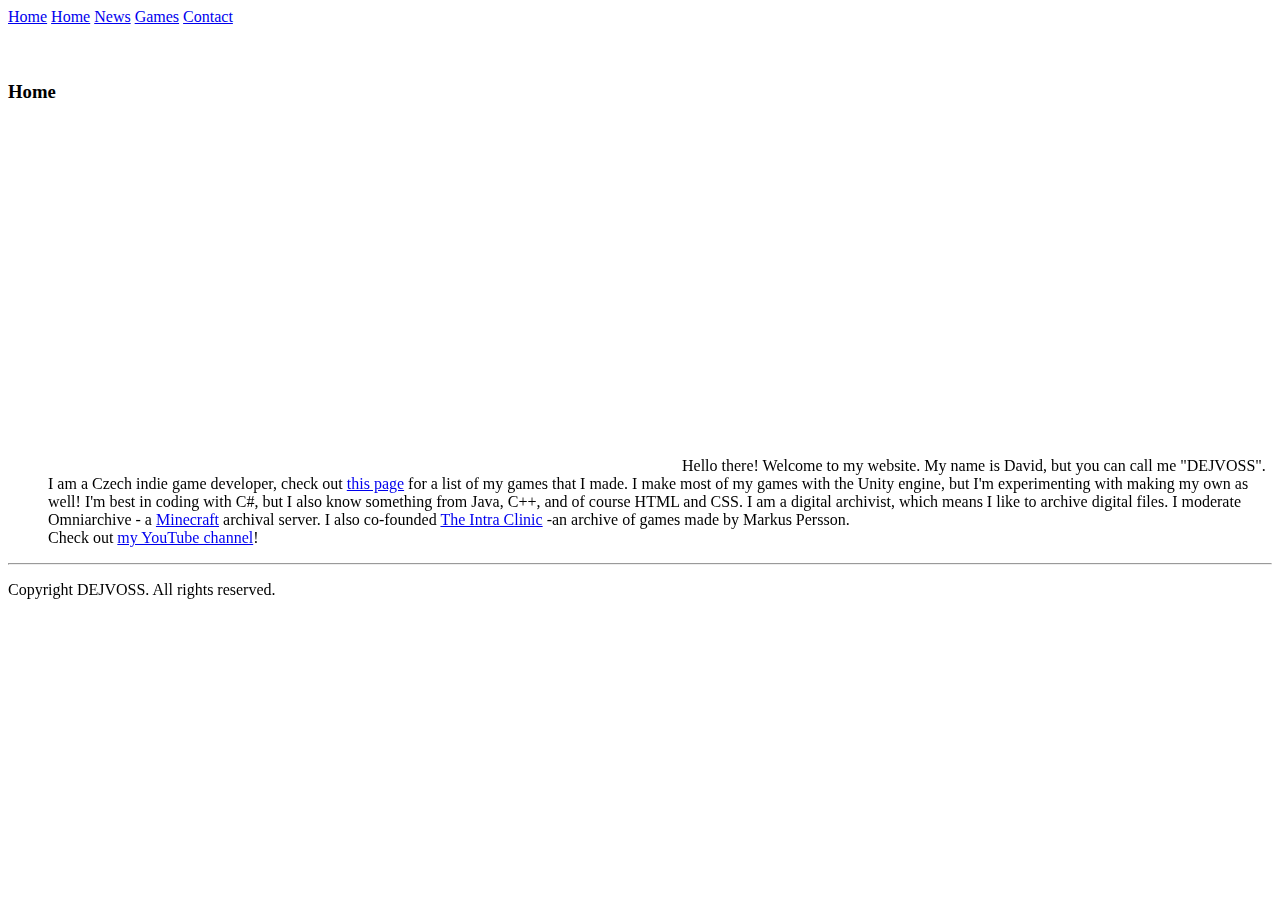
==== indextest.html @ acb0282c "Create indextest.html" ====
<!DOCTYPE html>
<html lang="en-us">

<head>
	<title>DEJVOSS - Home</title>
	<link rel="stylesheet" href="https://dejvoss.cz/files/styles.css">
	<link rel="shortcut icon" href="https://dejvoss.cz/files/favicon.ico">
	<meta name="viewport" content="width=device-width, initial-scale=0.6" />
</head>

<body>
	<header>
		<div class="topnav">
			<a id="logo" href="https://dejvoss.cz">Home</a>
			<a href="https://dejvoss.cz">Home</a>
			<a href="https://dejvoss.cz/news">News</a>
			<a href="https://dejvoss.cz/games">Games</a>
			<a href="https://dejvoss.cz/contact">Contact</a>
		</div>
	</header>

	<br><br>
	<h3>Home</h3>
	<ul>
		<p>
			<iframe width="630" height="350"
				src="https://www.youtube.com/embed/csyqhEmb7a0?hd=1&amp;autohide=1&amp;showinfo=0&amp;wmode=opaque"
				frameborder="0" allowfullscreen></iframe>

			Hello there! Welcome to my website. My name is David, but you can call me "DEJVOSS". I am a Czech indie game
			developer, check out <a href="https://dejvoss.cz/games">this page</a> for a list of my games that I made. I
			make most of my games with the Unity engine, but I'm experimenting with making my own as well! I'm best in
			coding with C#, but I also know something from Java, C++, and of course HTML and CSS. I am a digital
			archivist, which means I like to archive digital files. I moderate Omniarchive - a <a
				href="https://minecraft.net">Minecraft</a> archival server. I also co-founded <a
				href="https://theintraclinic.com">The Intra Clinic</a> -an archive of games made by Markus Persson.
			<br>Check out <a href="https://www.youtube.com/c/DEJVOSS">my YouTube channel</a>!
		</p>
	</ul>
	<hr>

	<div class="footer">
		<p>Copyright DEJVOSS. All rights reserved.</p>
	</div>

</body>

</html>
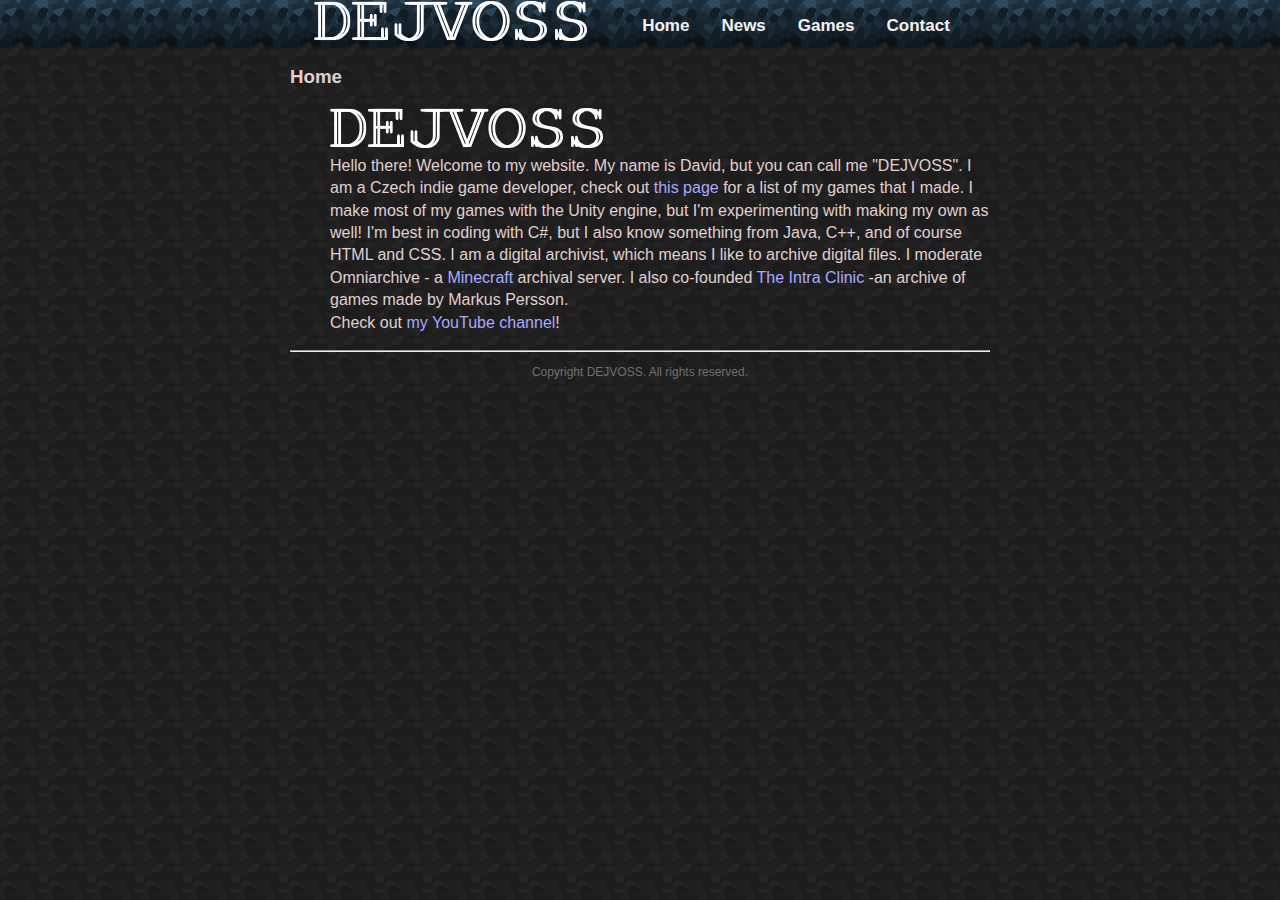
==== commit a4470dc0: "more testing" ====
--- a/indextest.html
+++ b/indextest.html
@@ -3,19 +3,17 @@
 
 <head>
 	<title>DEJVOSS - Home</title>
-	<link rel="stylesheet" href="https://dejvoss.cz/files/styles.css">
-	<link rel="shortcut icon" href="https://dejvoss.cz/files/favicon.ico">
-	<meta name="viewport" content="width=device-width, initial-scale=0.6" />
+	<link rel="stylesheet" href="files/styles.css">
 </head>
 
 <body>
 	<header>
 		<div class="topnav">
-			<a id="logo" href="https://dejvoss.cz">Home</a>
-			<a href="https://dejvoss.cz">Home</a>
-			<a href="https://dejvoss.cz/news">News</a>
-			<a href="https://dejvoss.cz/games">Games</a>
-			<a href="https://dejvoss.cz/contact">Contact</a>
+			<a id="logo" href="https://old.dejvoss.cz/">Home</a>
+			<a href="https://old.dejvoss.cz">Home</a>
+			<a href="https://old.dejvoss.cz/news">News</a>
+			<a href="https://old.dejvoss.cz/games">Games</a>
+			<a href="https://old.dejvoss.cz/contact">Contact</a>
 		</div>
 	</header>
 
@@ -23,10 +21,7 @@
 	<h3>Home</h3>
 	<ul>
 		<p>
-			<iframe width="630" height="350"
-				src="https://www.youtube.com/embed/csyqhEmb7a0?hd=1&amp;autohide=1&amp;showinfo=0&amp;wmode=opaque"
-				frameborder="0" allowfullscreen></iframe>
-
+			<img src="files/logo_small.png"><br>
 			Hello there! Welcome to my website. My name is David, but you can call me "DEJVOSS". I am a Czech indie game
 			developer, check out <a href="https://dejvoss.cz/games">this page</a> for a list of my games that I made. I
 			make most of my games with the Unity engine, but I'm experimenting with making my own as well! I'm best in
--- a/files/styles.css
+++ b/files/styles.css
@@ -0,0 +1,55 @@
+body {
+  background: #111 url(bg_main.gif);
+  max-width: 700px;
+  font-size: 16px;
+  margin: auto;
+  color: #e0d0d0;
+  font: 16px/1.4 "Helvetica Neue", sans-serif;
+}
+
+a,
+a:active,
+a:visited {
+  color: #aaf;
+  text-decoration: none;
+}
+
+.topnav {
+  display: flex;
+  justify-content: center;
+  width: 100%;
+  position: absolute;
+  height: 48px;
+  left: 0;
+  background: #01335c url(bg_top.gif);
+}
+
+#logo {
+  display: block;
+  width: 280px;
+  height: 48px;
+  background: transparent url(logo_small.png) no-repeat
+    0 1px;
+  display: block;
+  overflow: hidden;
+  text-indent: -10000px;
+}
+
+.topnav a {
+  float: left;
+  color: #f2f2f2;
+  padding: 14px 16px;
+  text-decoration: none;
+  font-size: 17px;
+  font-weight: bold;
+}
+
+.footer {
+  text-align: center;
+  font-size: 12px;
+  color: rgb(112, 112, 112);
+}
+
+canvas {
+  border: 5px solid rgb(0, 0, 0);
+}
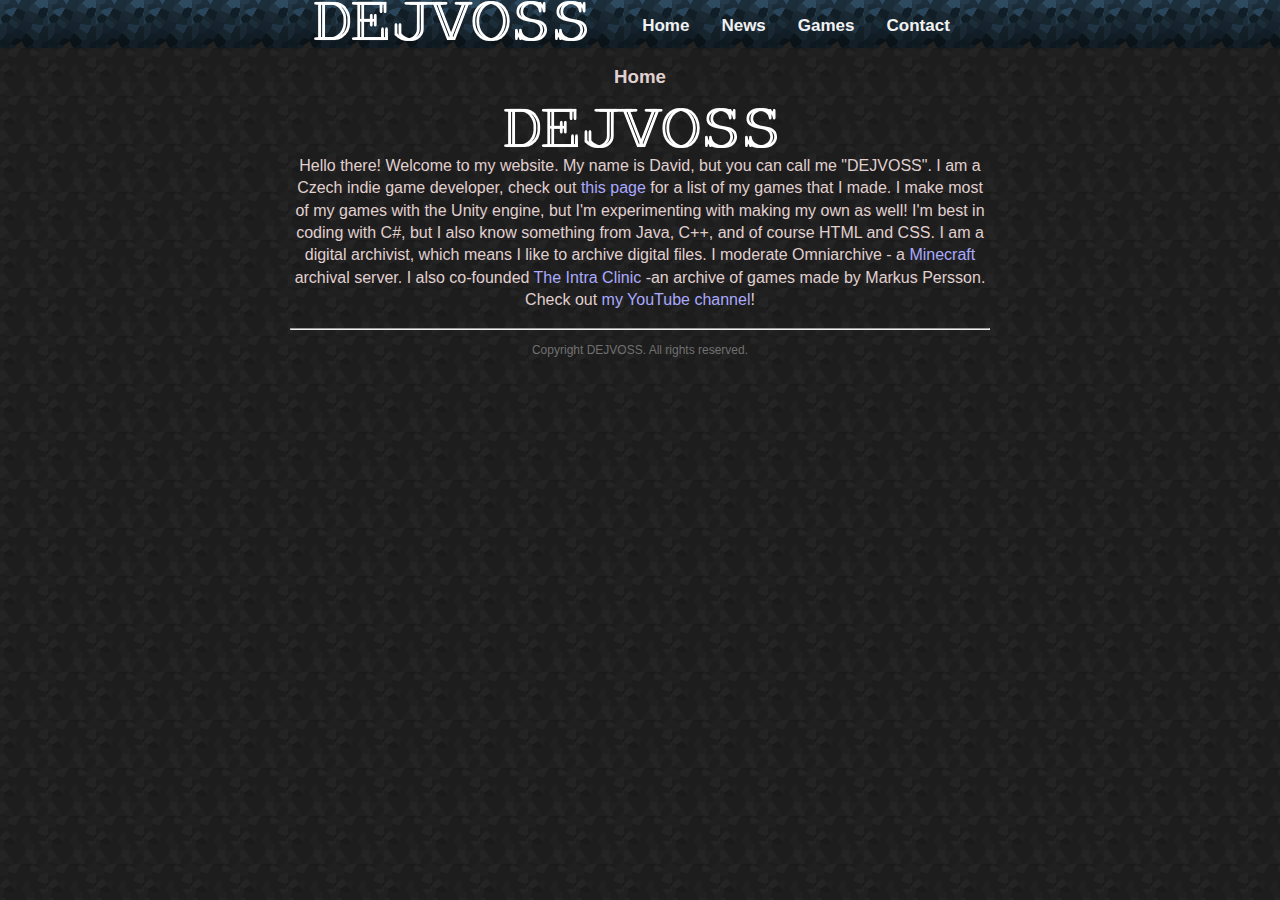
==== commit 68db6793: "Update indextest.html" ====
--- a/indextest.html
+++ b/indextest.html
@@ -7,19 +7,19 @@
 </head>
 
 <body>
-	<header>
-		<div class="topnav">
-			<a id="logo" href="https://old.dejvoss.cz/">Home</a>
-			<a href="https://old.dejvoss.cz">Home</a>
-			<a href="https://old.dejvoss.cz/news">News</a>
-			<a href="https://old.dejvoss.cz/games">Games</a>
-			<a href="https://old.dejvoss.cz/contact">Contact</a>
-		</div>
-	</header>
+	<center>
+		<header>
+			<div class="topnav">
+				<a id="logo" href="https://old.dejvoss.cz/">Home</a>
+				<a href="https://old.dejvoss.cz">Home</a>
+				<a href="https://old.dejvoss.cz/news">News</a>
+				<a href="https://old.dejvoss.cz/games">Games</a>
+				<a href="https://old.dejvoss.cz/contact">Contact</a>
+			</div>
+		</header>
 
-	<br><br>
-	<h3>Home</h3>
-	<ul>
+		<br><br>
+		<h3>Home</h3>
 		<p>
 			<img src="files/logo_small.png"><br>
 			Hello there! Welcome to my website. My name is David, but you can call me "DEJVOSS". I am a Czech indie game
@@ -31,12 +31,12 @@
 				href="https://theintraclinic.com">The Intra Clinic</a> -an archive of games made by Markus Persson.
 			<br>Check out <a href="https://www.youtube.com/c/DEJVOSS">my YouTube channel</a>!
 		</p>
-	</ul>
-	<hr>
+		<hr>
 
-	<div class="footer">
-		<p>Copyright DEJVOSS. All rights reserved.</p>
-	</div>
+		<div class="footer">
+			<p>Copyright DEJVOSS. All rights reserved.</p>
+		</div>
+	</center>
 
 </body>
 
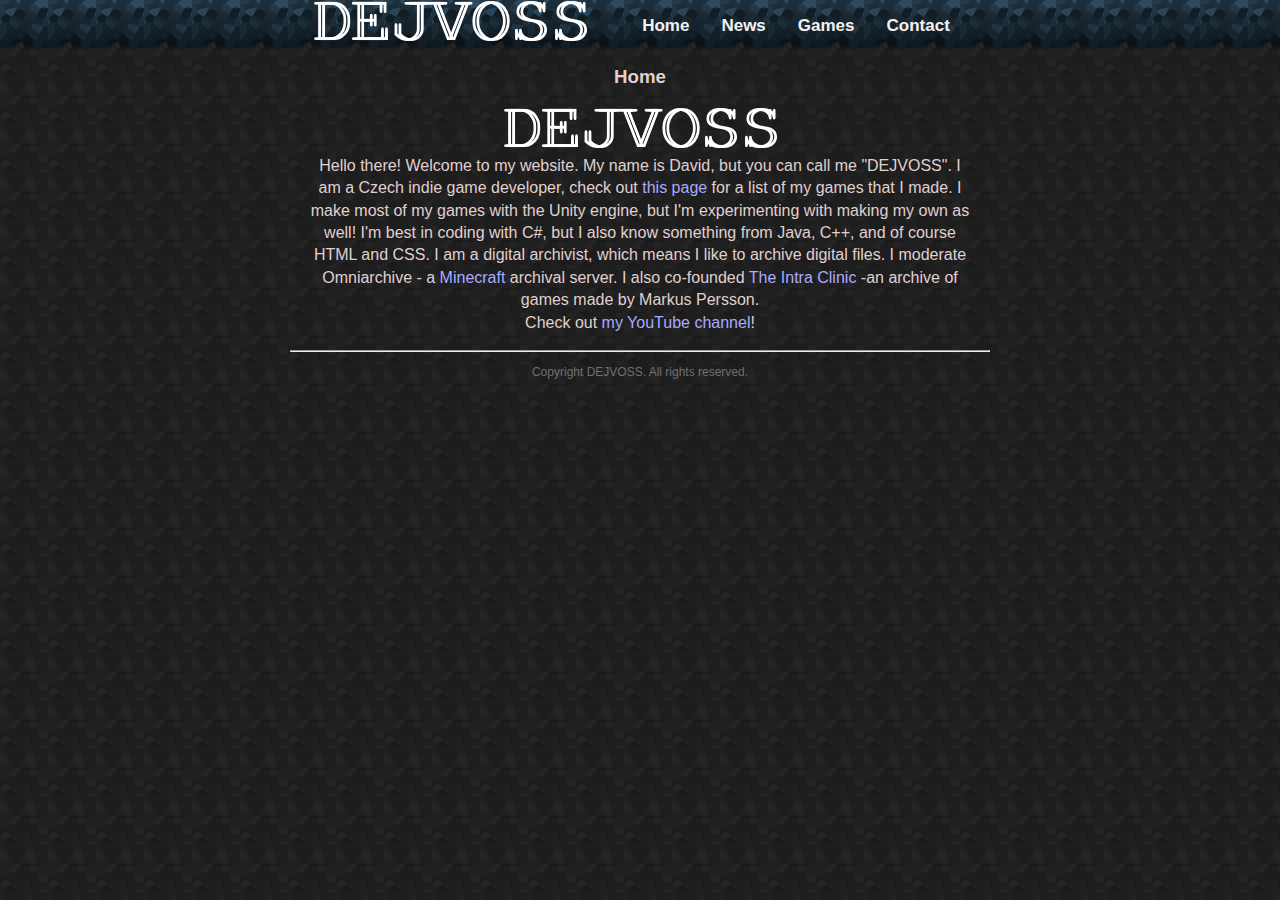
==== commit d138024d: "Update indextest.html" ====
--- a/indextest.html
+++ b/indextest.html
@@ -22,13 +22,13 @@
 		<h3>Home</h3>
 		<p>
 			<img src="files/logo_small.png"><br>
-			Hello there! Welcome to my website. My name is David, but you can call me "DEJVOSS". I am a Czech indie game
-			developer, check out <a href="https://dejvoss.cz/games">this page</a> for a list of my games that I made. I
-			make most of my games with the Unity engine, but I'm experimenting with making my own as well! I'm best in
-			coding with C#, but I also know something from Java, C++, and of course HTML and CSS. I am a digital
-			archivist, which means I like to archive digital files. I moderate Omniarchive - a <a
+			Hello there! Welcome to my website. My name is David, but you can call me "DEJVOSS". I<br> am a Czech indie game
+			developer, check out <a href="https://dejvoss.cz/games">this page</a> for a list of my games that I made. I<br>
+			make most of my games with the Unity engine, but I'm experimenting with making my own as<br> well! I'm best in
+			coding with C#, but I also know something from Java, C++, and of course<br> HTML and CSS. I am a digital
+			archivist, which means I like to archive digital files. I moderate<br>Omniarchive - a <a
 				href="https://minecraft.net">Minecraft</a> archival server. I also co-founded <a
-				href="https://theintraclinic.com">The Intra Clinic</a> -an archive of games made by Markus Persson.
+				href="https://theintraclinic.com">The Intra Clinic</a> -an archive of<br>games made by Markus Persson.
 			<br>Check out <a href="https://www.youtube.com/c/DEJVOSS">my YouTube channel</a>!
 		</p>
 		<hr>
